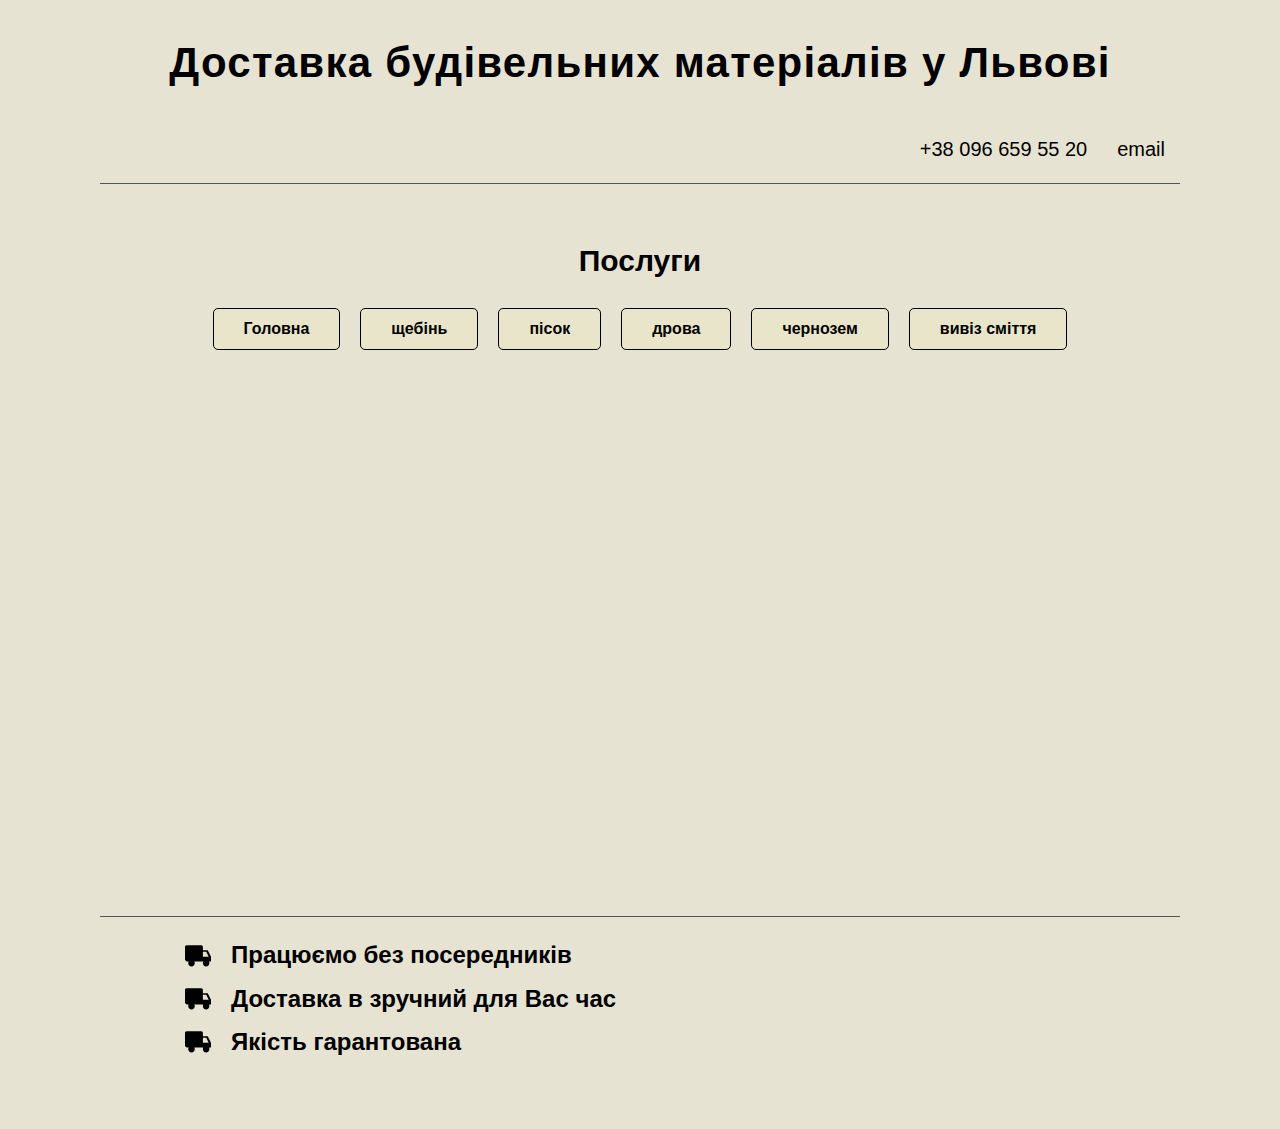
==== вивіз-сміття.html @ 916b9711 "add-all-page" ====
<!DOCTYPE html>
<html lang="ru">
  <head>
    <meta charset="UTF-8" />
    <meta name="viewport" content="width=device-width, initial-scale=1.0" />
    <title>Вивіз сміття</title>
    <link
      rel="stylesheet"
      href="https://cdnjs.cloudflare.com/ajax/libs/modern-normalize/0.6.0/modern-normalize.min.css"
    />
    <link rel="stylesheet" href="./css/styles.css" />
  </head>
  <body>
    <header class="header-page">
      <div class="container">
        <p class="text">Доставка будівельних матеріалів у Львові</p>

        <ul class="contact">
          <li class="list">
            <a class="link" href="tel:+380966595520">+38 096 659 55 20</a>
          </li>
          <li class="list">
            <a class="link" href="">email</a>
          </li>
        </ul>
      </div>
    </header>

    <main>
      <section class="box">
        <div class="container">
          <h1 class="title">Послуги</h1>
          <ul class="nav">
            <li class="list">
              <a class="link" href="index.html">Головна</a>
            </li>
            <li class="list">
              <a class="link" href="щебінь.html">щебінь</a>
            </li>
            <li class="list">
              <a class="link" href="пісок.html">пісок</a>
            </li>
            <li class="list">
              <a class="link" href="дрова.html">дрова</a>
            </li>
            <li class="list">
              <a class="link" href="чернозем.html">чернозем</a>
            </li>
            <li class="list">
              <a class="link" href="вивіз-сміття.html">вивіз сміття</a>
            </li>
          </ul>
        </div>
      </section>
    </main>

    <footer class="footer-page">
      <div class="footer container">
        <ul class="detail">
          <li class="list">
            <p class="text">Працюємо без посередників</p>
          </li>
          <li class="list">
            <p class="text">Доставка в зручний для Вас час</p>
          </li>
          <li class="list">
            <p class="text">Якість гарантована</p>
          </li>
        </ul>
      </div>
    </footer>
  </body>
</html>
---- css/styles.css ----
body {
  font-family: Arial, Helvetica, sans-serif;
  font-size: 16px;
  line-height: 1.8;
  background-color: rgb(230, 227, 210);
  margin: 0;
}

img {
  display: block;
  max-width: 100%;
  height: auto;
}

.container {
  width: 1080px;
  padding-left: 15px;
  padding-right: 15px;
  margin-left: auto;
  margin-right: auto;
}

.link {
  color: #000;
  text-decoration: none;
}

.list {
  list-style: none;
}

.header-page {
  padding-top: 25px;
  padding-bottom: 25px;
}

.header-page .container {
  border-bottom: 1px solid #555555;
}

.header-page .text {
  margin: 0;
  margin-bottom: 30px;
  font-weight: bold;
  font-size: 42px;
  line-height: 1.8;
  text-align: center;
  letter-spacing: 0.03em;
}

.contact {
  display: flex;
}

.contact .list {
  display: block;
  margin-left: auto;
  font-size: 20px;
  font-weight: 400;
}

.contact .list + .list {
  margin-left: 30px;
}

.contact .link:hover,
.contact .link:focus {
  color: #2196f3;
}

.box {
  padding-top: 25px;
  padding-bottom: 500px;
}

.box .title {
  font-size: 30px;
  font-weight: 700;
  line-height: 1.8;
  text-align: center;
  margin-top: 0;
  margin-bottom: 20px;
}

.nav {
  display: flex;
  justify-content: center;
  padding-left: 0;
}

.nav > .list {
  display: block;
  border: 1px solid black;
  border-radius: 5px;
  background-color: rgba(233, 232, 194, 0.5);
}

.nav .list + .list {
  margin-left: 20px;
}

.nav .link {
  display: block;
  font-size: 16px;
  font-weight: 700;
  padding: 6px 30px;
}

.nav .link:hover,
.nav .link:focus {
  color: rgb(255, 255, 255);
  background-color: #2196f3;
}

.detail {
  margin-left: 30px;
}

.detail .list {
  display: flex;
  align-items: center;
}

.detail .text {
  margin: 0;
  font-size: 24px;
  font-weight: 700;
  line-height: 1.8;
}

.detail .list::before {
  content: "";
  display: block;
  margin-right: 20px;
  width: 26px;
  height: 26px;
  background-image: url(../images/truck.svg);
  background-size: contain;
  background-repeat: no-repeat;
}

.footer-page {
  padding-top: 50px;
  padding-bottom: 50px;
}

.footer-page .container {
  border-top: 1px solid #555555;
}
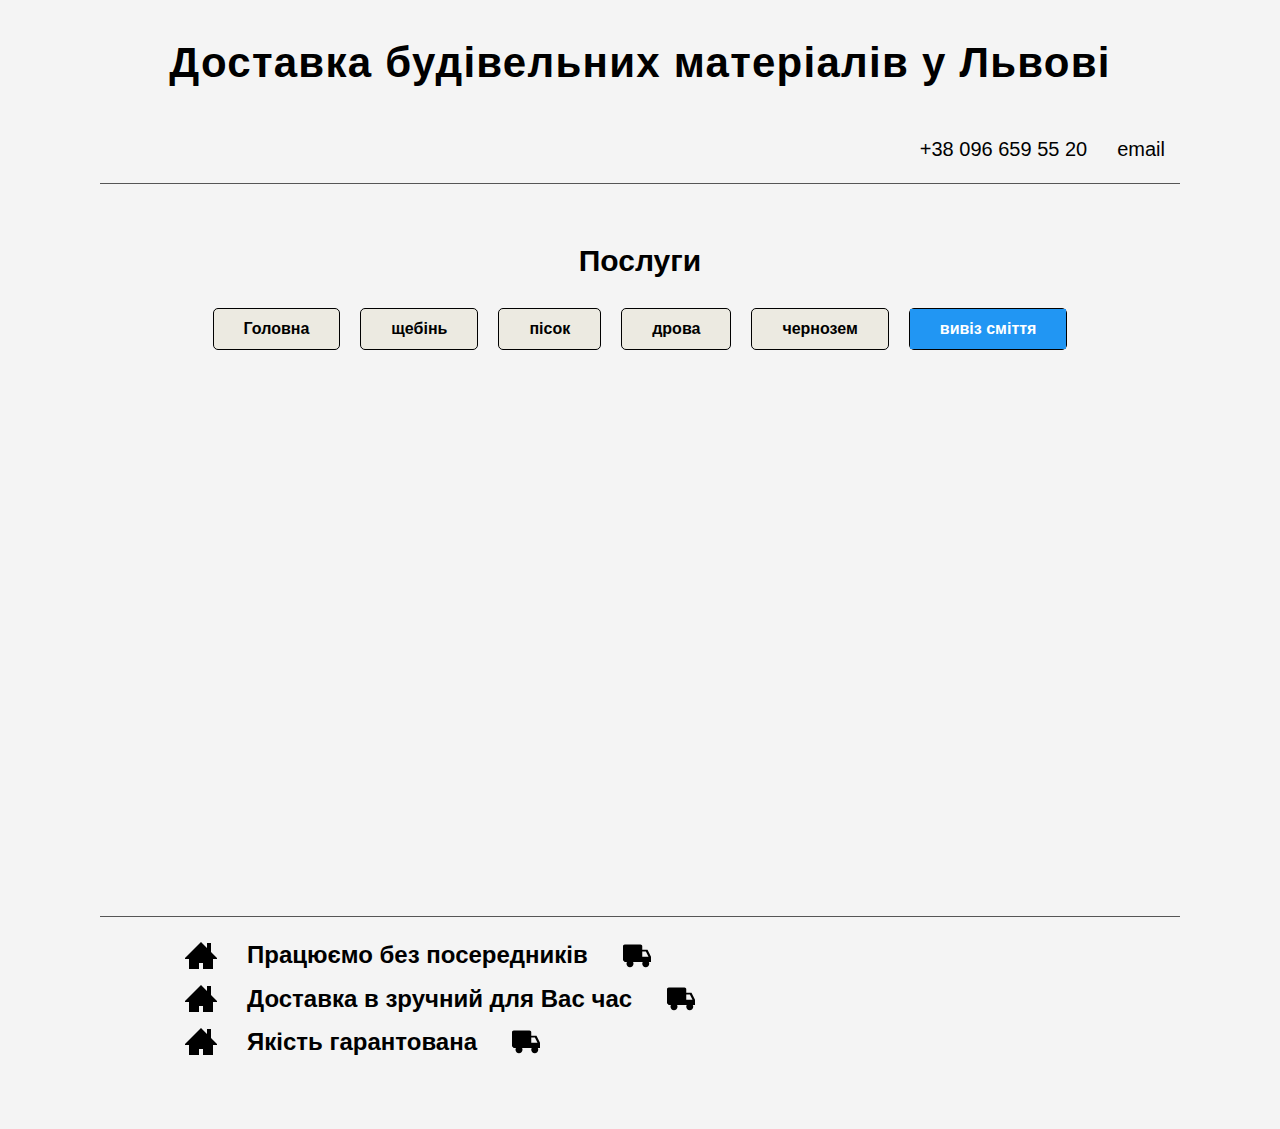
==== commit 65267b20: "add-current" ====
--- a/вивіз-сміття.html
+++ b/вивіз-сміття.html
@@ -47,7 +47,7 @@
               <a class="link" href="чернозем.html">чернозем</a>
             </li>
             <li class="list">
-              <a class="link" href="вивіз-сміття.html">вивіз сміття</a>
+              <a class="link current" href="вивіз-сміття.html">вивіз сміття</a>
             </li>
           </ul>
         </div>
--- a/css/styles.css
+++ b/css/styles.css
@@ -2,7 +2,7 @@
   font-family: Arial, Helvetica, sans-serif;
   font-size: 16px;
   line-height: 1.8;
-  background-color: rgb(230, 227, 210);
+  background-color: rgb(244, 244, 244);
   margin: 0;
 }
 
@@ -92,7 +92,7 @@
   display: block;
   border: 1px solid black;
   border-radius: 5px;
-  background-color: rgba(233, 232, 194, 0.5);
+  background-color: rgba(228, 224, 205, 0.5);
 }
 
 .nav .list + .list {
@@ -108,6 +108,11 @@
 
 .nav .link:hover,
 .nav .link:focus {
+  color: rgb(255, 255, 255);
+  background-color: #2196f3;
+}
+
+.nav .current {
   color: rgb(255, 255, 255);
   background-color: #2196f3;
 }
@@ -128,14 +133,24 @@
   line-height: 1.8;
 }
 
+.detail .list::after {
+  content: "";
+  display: block;
+  margin-left: 35px;
+  width: 28px;
+  height: 28px;
+  background-image: url(../images/truck.svg);
+  background-size: contain;
+  background-repeat: no-repeat;
+}
+
 .detail .list::before {
   content: "";
   display: block;
-  margin-right: 20px;
-  width: 26px;
-  height: 26px;
-  background-image: url(../images/truck.svg);
-  background-size: contain;
+  margin-right: 30px;
+  width: 32px;
+  height: 32px;
+  background-image: url(../images/home3.svg);
   background-repeat: no-repeat;
 }
 
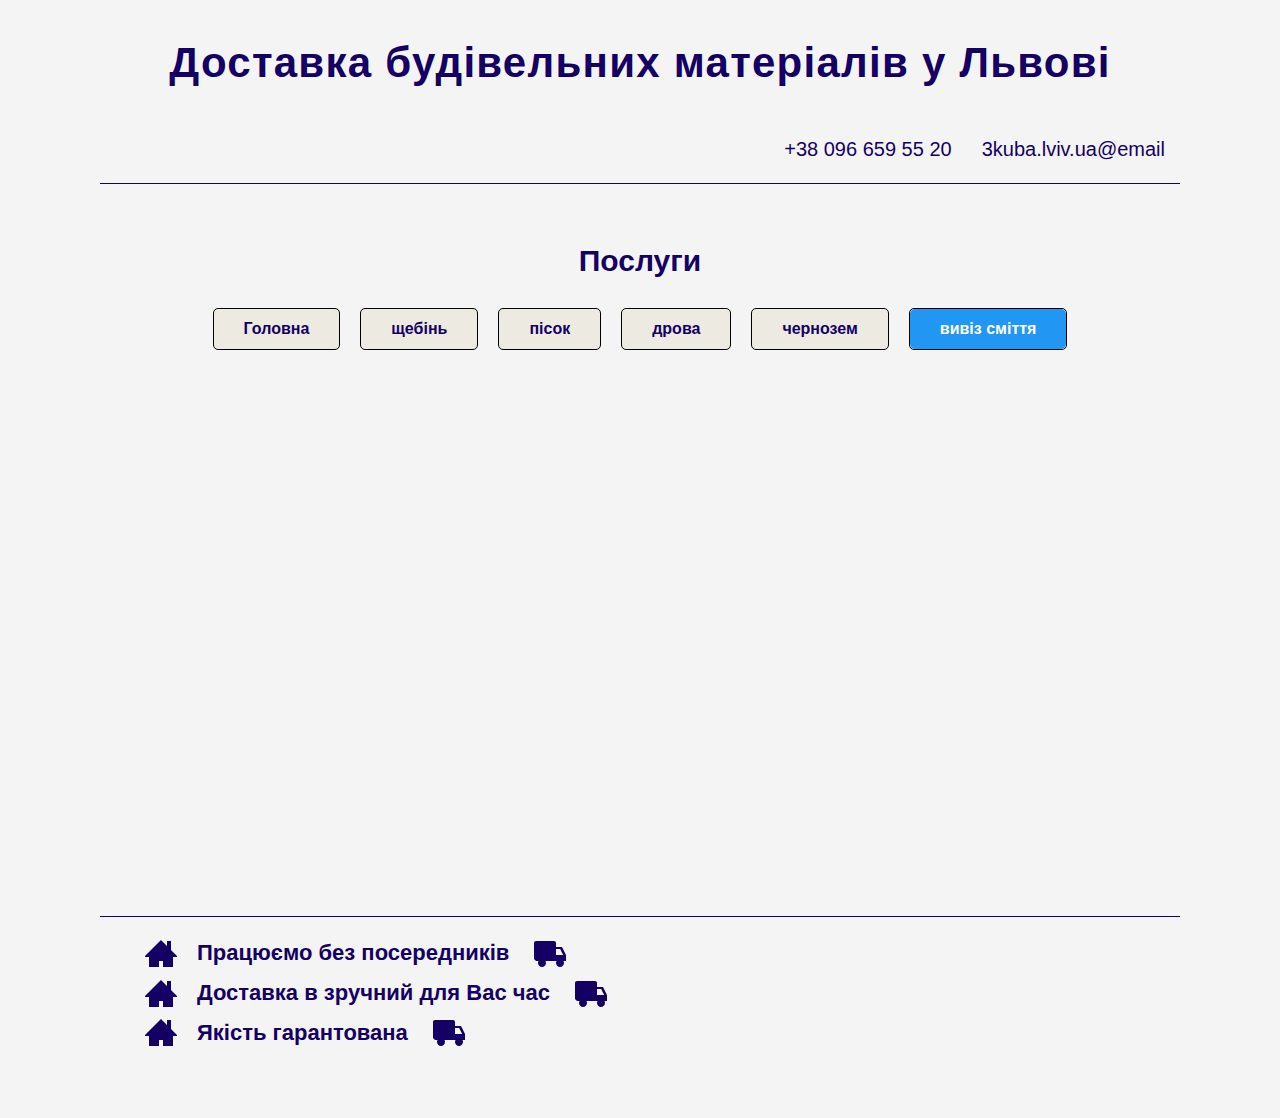
==== commit 52e078f6: "ok" ====
--- a/вивіз-сміття.html
+++ b/вивіз-сміття.html
@@ -20,7 +20,7 @@
             <a class="link" href="tel:+380966595520">+38 096 659 55 20</a>
           </li>
           <li class="list">
-            <a class="link" href="">email</a>
+            <a class="link" href="">3kuba.lviv.ua@email</a>
           </li>
         </ul>
       </div>
@@ -53,18 +53,35 @@
         </div>
       </section>
     </main>
-
     <footer class="footer-page">
       <div class="footer container">
         <ul class="detail">
           <li class="list">
+            <svg class="icon-home">
+              <use href="./images/sprite.svg#icon-home3"></use>
+            </svg>
             <p class="text">Працюємо без посередників</p>
+            <svg class="icon-truck">
+              <use href="./images/sprite.svg#icon-truck"></use>
+            </svg>
           </li>
           <li class="list">
+            <svg class="icon-home">
+              <use href="./images/sprite.svg#icon-home3"></use>
+            </svg>
             <p class="text">Доставка в зручний для Вас час</p>
+            <svg class="icon-truck">
+              <use href="./images/sprite.svg#icon-truck"></use>
+            </svg>
           </li>
           <li class="list">
+            <svg class="icon-home">
+              <use href="./images/sprite.svg#icon-home3"></use>
+            </svg>
             <p class="text">Якість гарантована</p>
+            <svg class="icon-truck">
+              <use href="./images/sprite.svg#icon-truck"></use>
+            </svg>
           </li>
         </ul>
       </div>
--- a/css/styles.css
+++ b/css/styles.css
@@ -2,6 +2,7 @@
   font-family: Arial, Helvetica, sans-serif;
   font-size: 16px;
   line-height: 1.8;
+  color: rgb(20, 0, 100);
   background-color: rgb(244, 244, 244);
   margin: 0;
 }
@@ -21,7 +22,7 @@
 }
 
 .link {
-  color: #000;
+  color: rgb(20, 0, 100);
   text-decoration: none;
 }
 
@@ -35,7 +36,7 @@
 }
 
 .header-page .container {
-  border-bottom: 1px solid #555555;
+  border-bottom: 1px solid rgb(20, 0, 100);
 }
 
 .header-page .text {
@@ -63,9 +64,17 @@
   margin-left: 30px;
 }
 
+.contact .link {
+  display: inline-block;
+  font-size: 20px;
+
+  transition: color 300ms linear;
+}
+
 .contact .link:hover,
 .contact .link:focus {
   color: #2196f3;
+  font-weight: 400;
 }
 
 .box {
@@ -104,6 +113,9 @@
   font-size: 16px;
   font-weight: 700;
   padding: 6px 30px;
+  border-radius: 5px;
+
+  transition: background-color 300ms linear, color 300ms linear;
 }
 
 .nav .link:hover,
@@ -118,6 +130,7 @@
 }
 
 .detail {
+  padding: 0;
   margin-left: 30px;
 }
 
@@ -127,31 +140,25 @@
 }
 
 .detail .text {
+  display: inline-block;
   margin: 0;
-  font-size: 24px;
+  font-size: 22px;
   font-weight: 700;
   line-height: 1.8;
 }
 
-.detail .list::after {
-  content: "";
-  display: block;
-  margin-left: 35px;
-  width: 28px;
-  height: 28px;
-  background-image: url(../images/truck.svg);
-  background-size: contain;
-  background-repeat: no-repeat;
+.detail .icon-home {
+  width: 32px;
+  height: 32px;
+  margin-right: 20px;
+  fill: rgb(20, 0, 100);
 }
 
-.detail .list::before {
-  content: "";
-  display: block;
-  margin-right: 30px;
+.icon-truck {
   width: 32px;
   height: 32px;
-  background-image: url(../images/home3.svg);
-  background-repeat: no-repeat;
+  margin-left: 25px;
+  fill: rgb(20, 0, 100);
 }
 
 .footer-page {
@@ -160,5 +167,5 @@
 }
 
 .footer-page .container {
-  border-top: 1px solid #555555;
+  border-top: 1px solid rgb(20, 0, 100);
 }
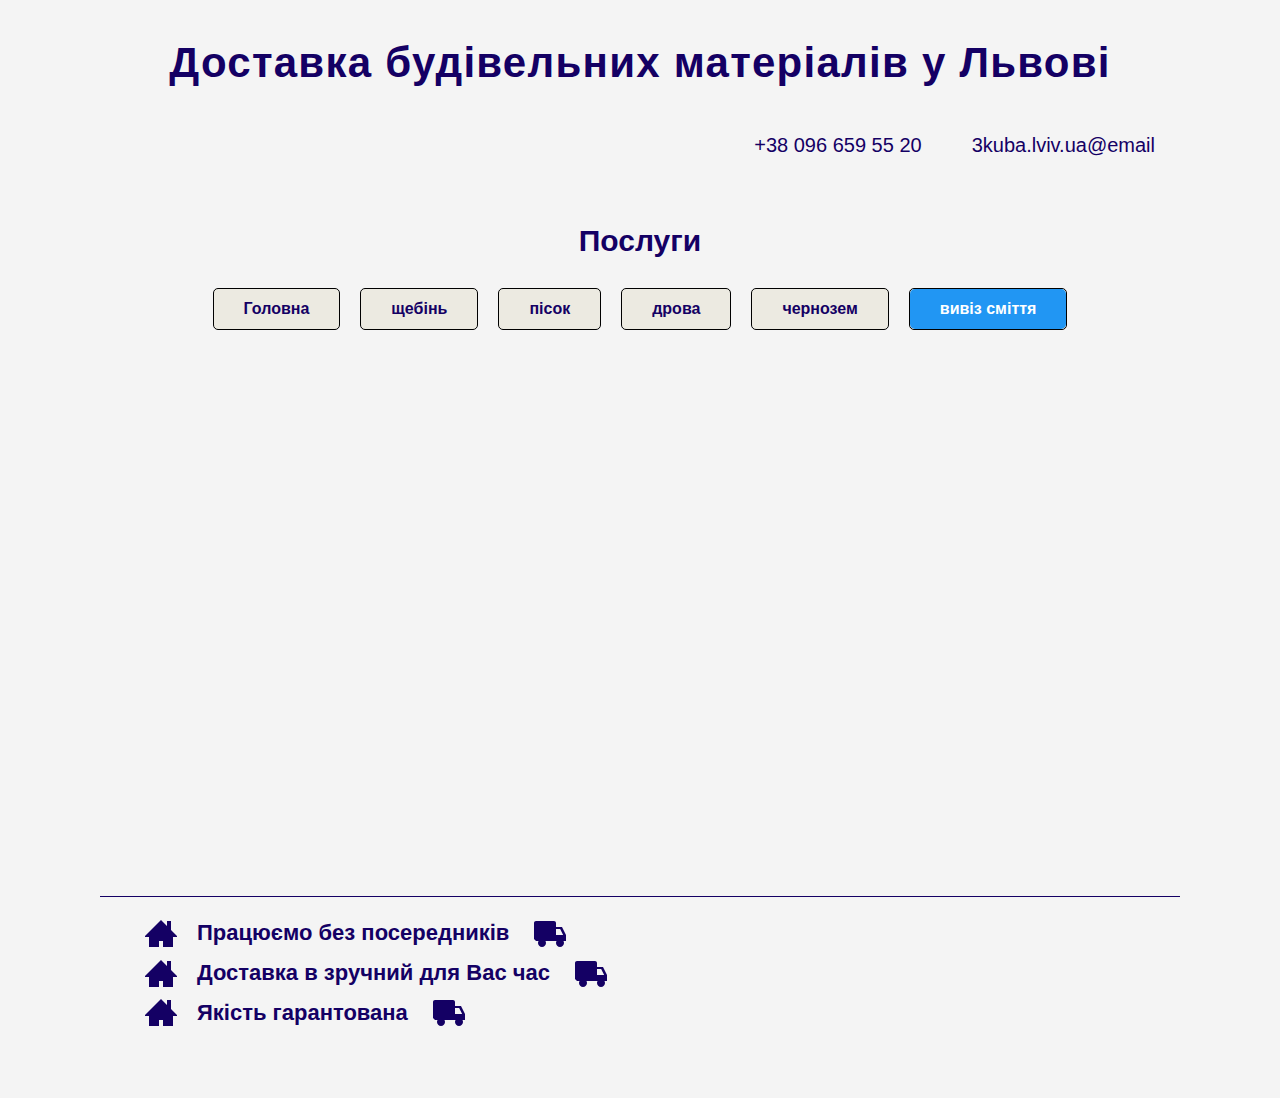
==== commit 95e0cfab: "ok" ====
--- a/вивіз-сміття.html
+++ b/вивіз-сміття.html
@@ -30,7 +30,7 @@
       <section class="box">
         <div class="container">
           <h1 class="title">Послуги</h1>
-          <ul class="nav">
+          <ul class="menu">
             <li class="list">
               <a class="link" href="index.html">Головна</a>
             </li>
@@ -57,31 +57,37 @@
       <div class="footer container">
         <ul class="detail">
           <li class="list">
-            <svg class="icon-home">
-              <use href="./images/sprite.svg#icon-home3"></use>
-            </svg>
-            <p class="text">Працюємо без посередників</p>
-            <svg class="icon-truck">
-              <use href="./images/sprite.svg#icon-truck"></use>
-            </svg>
+            <div class="scene">
+              <svg class="icon-home">
+                <use href="./images/sprite.svg#icon-home3"></use>
+              </svg>
+              <p class="text">Працюємо без посередників</p>
+              <svg class="icon-truck">
+                <use href="./images/sprite.svg#icon-truck"></use>
+              </svg>
+            </div>
           </li>
           <li class="list">
-            <svg class="icon-home">
-              <use href="./images/sprite.svg#icon-home3"></use>
-            </svg>
-            <p class="text">Доставка в зручний для Вас час</p>
-            <svg class="icon-truck">
-              <use href="./images/sprite.svg#icon-truck"></use>
-            </svg>
+            <div class="scene">
+              <svg class="icon-home">
+                <use href="./images/sprite.svg#icon-home3"></use>
+              </svg>
+              <p class="text">Доставка в зручний для Вас час</p>
+              <svg class="icon-truck">
+                <use href="./images/sprite.svg#icon-truck"></use>
+              </svg>
+            </div>
           </li>
           <li class="list">
-            <svg class="icon-home">
-              <use href="./images/sprite.svg#icon-home3"></use>
-            </svg>
-            <p class="text">Якість гарантована</p>
-            <svg class="icon-truck">
-              <use href="./images/sprite.svg#icon-truck"></use>
-            </svg>
+            <div class="scene">
+              <svg class="icon-home">
+                <use href="./images/sprite.svg#icon-home3"></use>
+              </svg>
+              <p class="text">Якість гарантована</p>
+              <svg class="icon-truck">
+                <use href="./images/sprite.svg#icon-truck"></use>
+              </svg>
+            </div>
           </li>
         </ul>
       </div>
--- a/css/styles.css
+++ b/css/styles.css
@@ -4,7 +4,6 @@
   line-height: 1.8;
   color: rgb(20, 0, 100);
   background-color: rgb(244, 244, 244);
-  margin: 0;
 }
 
 img {
@@ -14,6 +13,7 @@
 }
 
 .container {
+  position: relative;
   width: 1080px;
   padding-left: 15px;
   padding-right: 15px;
@@ -35,13 +35,8 @@
   padding-bottom: 25px;
 }
 
-.header-page .container {
-  border-bottom: 1px solid rgb(20, 0, 100);
-}
-
 .header-page .text {
   margin: 0;
-  margin-bottom: 30px;
   font-weight: bold;
   font-size: 42px;
   line-height: 1.8;
@@ -50,10 +45,14 @@
 }
 
 .contact {
-  display: flex;
+  top: 50px;
+  right: 0;
+  display: flex;
+  margin-left: auto;
 }
 
 .contact .list {
+  position: relative;
   display: block;
   margin-left: auto;
   font-size: 20px;
@@ -65,8 +64,9 @@
 }
 
 .contact .link {
-  display: inline-block;
+  display: block;
   font-size: 20px;
+  padding: 10px;
 
   transition: color 300ms linear;
 }
@@ -74,11 +74,29 @@
 .contact .link:hover,
 .contact .link:focus {
   color: #2196f3;
-  font-weight: 400;
+}
+
+.contact .link::after {
+  position: absolute;
+  display: block;
+  bottom: 0;
+  left: 0;
+  content: "";
+  width: 100%;
+  height: 4px;
+  background-color: #2196f3;
+  border-radius: 2px;
+
+  transform: scaleX(0);
+  transition: transform 300ms linear;
+}
+
+.contact .link:hover:after,
+.contact .link:focus:after {
+  transform: scaleX(1);
 }
 
 .box {
-  padding-top: 25px;
   padding-bottom: 500px;
 }
 
@@ -91,24 +109,24 @@
   margin-bottom: 20px;
 }
 
-.nav {
+.menu {
   display: flex;
   justify-content: center;
   padding-left: 0;
 }
 
-.nav > .list {
+.menu > .list {
   display: block;
   border: 1px solid black;
   border-radius: 5px;
   background-color: rgba(228, 224, 205, 0.5);
 }
 
-.nav .list + .list {
+.menu .list + .list {
   margin-left: 20px;
 }
 
-.nav .link {
+.menu .link {
   display: block;
   font-size: 16px;
   font-weight: 700;
@@ -118,15 +136,19 @@
   transition: background-color 300ms linear, color 300ms linear;
 }
 
-.nav .link:hover,
-.nav .link:focus {
+.menu .link:hover,
+.menu .link:focus {
   color: rgb(255, 255, 255);
   background-color: #2196f3;
 }
 
-.nav .current {
+.menu .current {
   color: rgb(255, 255, 255);
   background-color: #2196f3;
+}
+
+.submenu {
+  opacity: 0;
 }
 
 .detail {
@@ -135,6 +157,11 @@
 }
 
 .detail .list {
+  display: flex;
+  align-items: center;
+}
+
+.scene {
   display: flex;
   align-items: center;
 }
@@ -145,20 +172,46 @@
   font-size: 22px;
   font-weight: 700;
   line-height: 1.8;
+
+  transform: translateX();
+  transition: transform 1000ms linear;
 }
 
 .detail .icon-home {
+  display: block;
   width: 32px;
   height: 32px;
   margin-right: 20px;
   fill: rgb(20, 0, 100);
+
+  transform: scale(1);
+  transition: transform 500ms linear, fill 500ms linear;
 }
 
 .icon-truck {
+  display: block;
   width: 32px;
   height: 32px;
   margin-left: 25px;
   fill: rgb(20, 0, 100);
+
+  transform: translateX();
+  transition: transform 1000ms linear, fill 500ms linear;
+}
+
+.scene:hover .icon-truck {
+  transform: translateX(+500px);
+  fill: #2196f3;
+}
+
+.scene:hover .icon-home {
+  fill: #2196f3;
+  transform: scale(0.8);
+}
+
+.scene:hover .text {
+  transform: translateX(+500px);
+  color: red;
 }
 
 .footer-page {
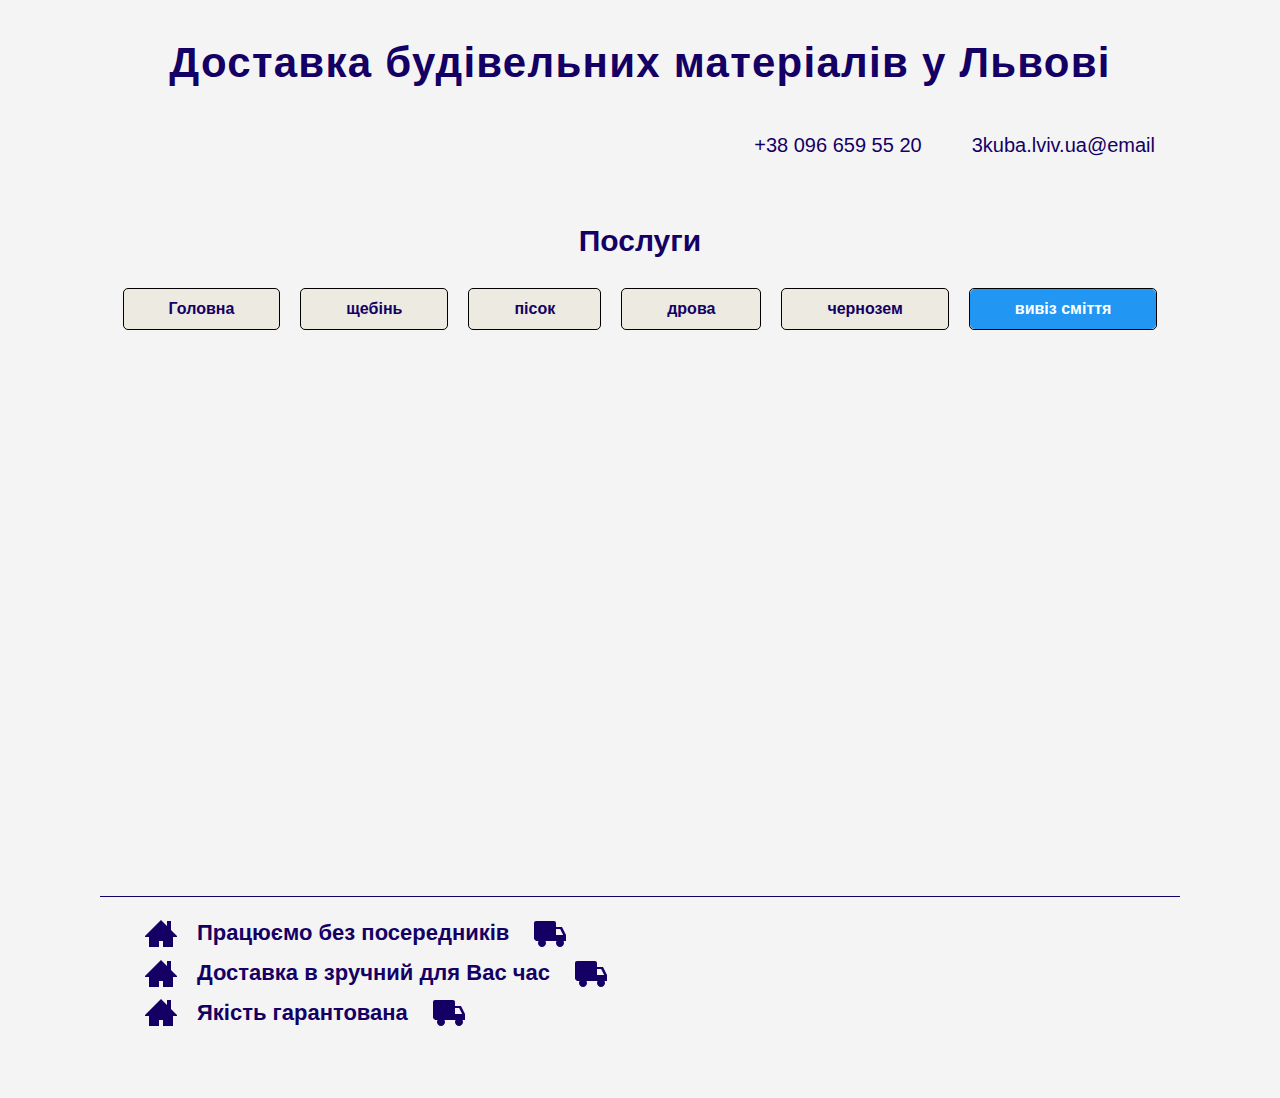
==== commit eb99ca91: "ok" ====
--- a/вивіз-сміття.html
+++ b/вивіз-сміття.html
@@ -48,6 +48,9 @@
             </li>
             <li class="list">
               <a class="link current" href="вивіз-сміття.html">вивіз сміття</a>
+              <ul class="submenu">
+                <li>за домовленістю</li>
+              </ul>
             </li>
           </ul>
         </div>
--- a/css/styles.css
+++ b/css/styles.css
@@ -115,7 +115,8 @@
   padding-left: 0;
 }
 
-.menu > .list {
+.menu .list {
+  position: relative;
   display: block;
   border: 1px solid black;
   border-radius: 5px;
@@ -126,11 +127,15 @@
   margin-left: 20px;
 }
 
+.menu .list:hover .submenu {
+  opacity: 1;
+}
+
 .menu .link {
   display: block;
   font-size: 16px;
   font-weight: 700;
-  padding: 6px 30px;
+  padding: 6px 45px;
   border-radius: 5px;
 
   transition: background-color 300ms linear, color 300ms linear;
@@ -148,7 +153,19 @@
 }
 
 .submenu {
+  position: absolute;
+  left: 0;
+  top: 100%;
+  width: 100%;
+  margin: 0;
+  padding: 5px;
   opacity: 0;
+  list-style: none;
+  border: 1px solid black;
+  border-radius: 5px;
+  background-color: rgba(228, 224, 205, 0.5);
+
+  transition: opacity 300ms linear;
 }
 
 .detail {
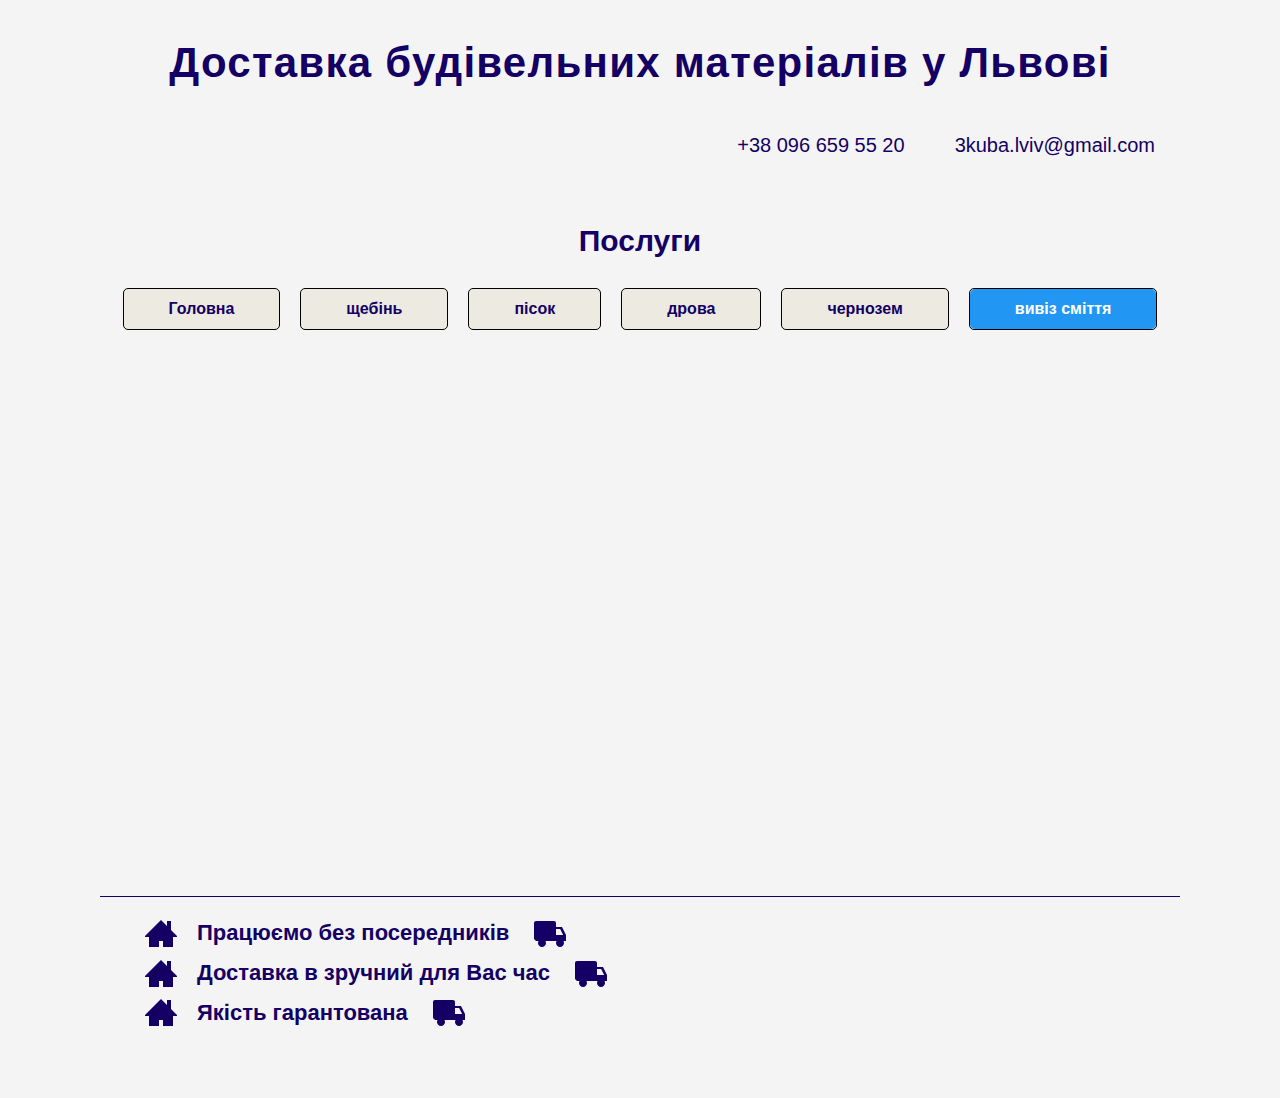
==== commit 1ee4b4ee: "ok" ====
--- a/вивіз-сміття.html
+++ b/вивіз-сміття.html
@@ -20,7 +20,7 @@
             <a class="link" href="tel:+380966595520">+38 096 659 55 20</a>
           </li>
           <li class="list">
-            <a class="link" href="">3kuba.lviv.ua@email</a>
+            <a class="link" href="">3kuba.lviv@gmail.com</a>
           </li>
         </ul>
       </div>
